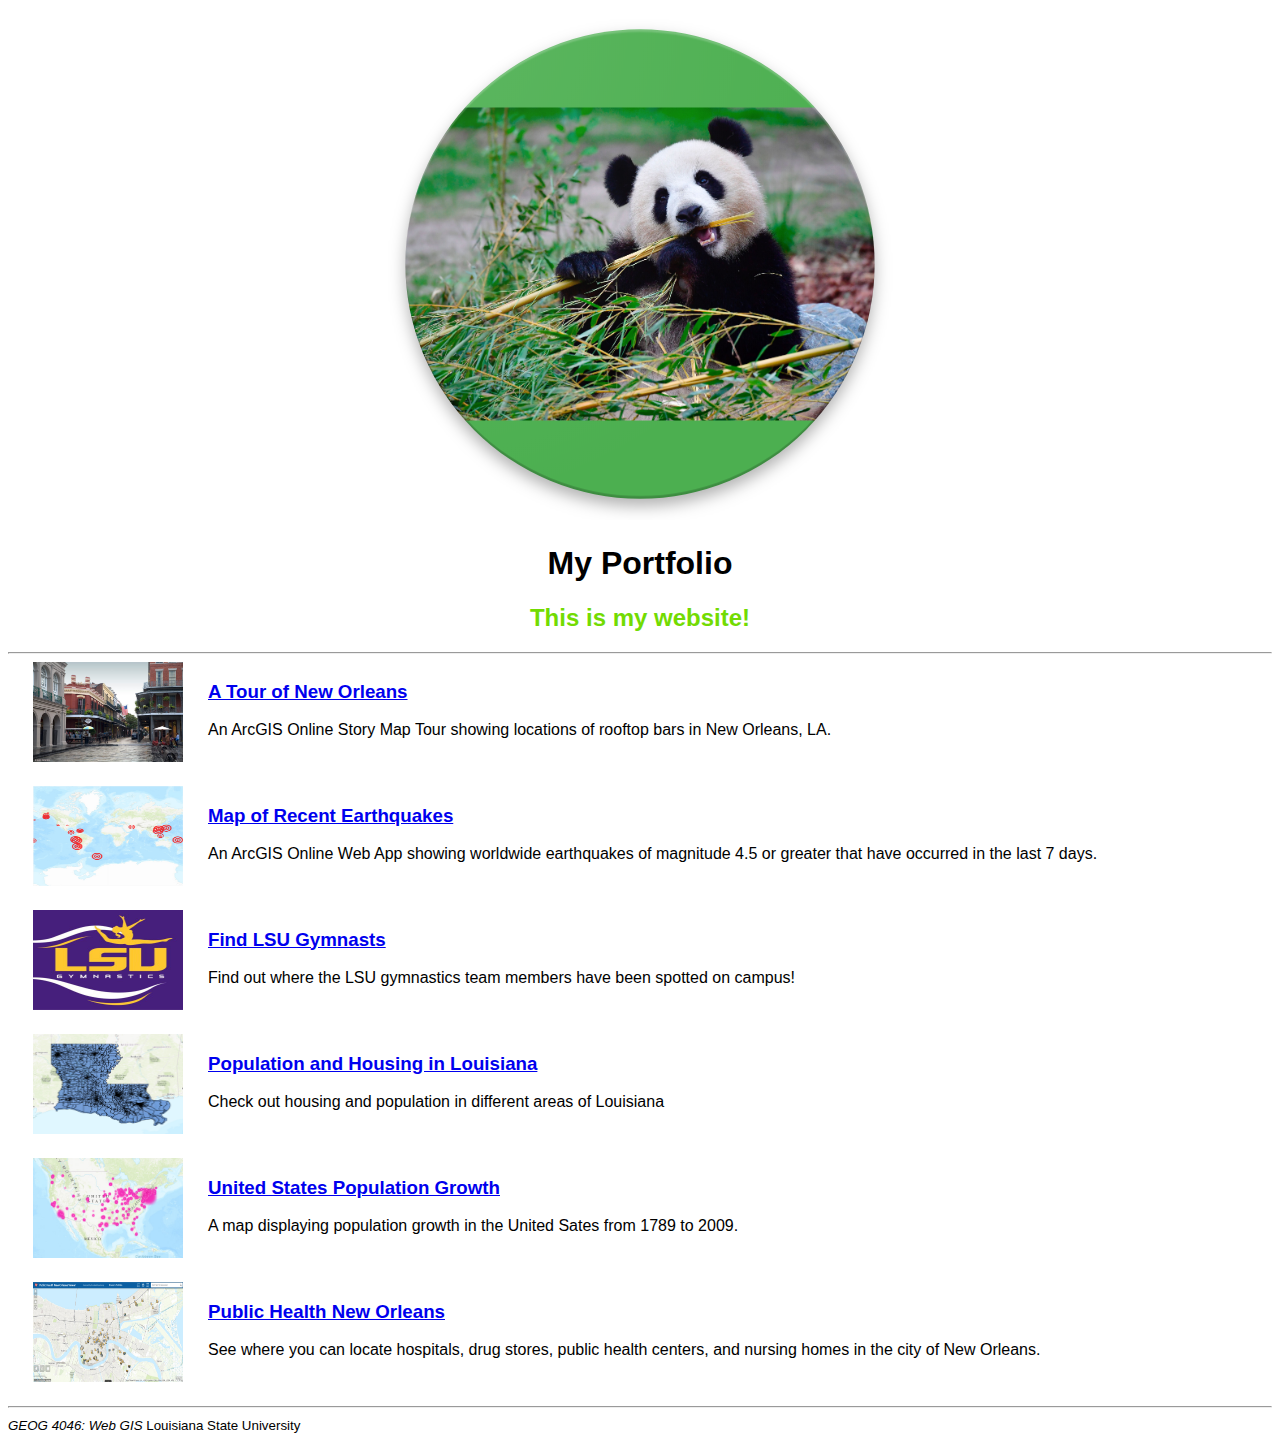
==== index.html @ 174e14a5 "update" ====
<!DOCTYPE html>
<html>
  <head>
    <meta charset="utf-8">
    <title>Brooke's Page</title>
    <link rel="stylesheet" href="style.css">
  </head>
  <body>
    <header id="masthead">
      <a href="./">
        <img src="web_hi_res_512.png" alt="logo">
      </a>
      <h1>My Portfolio</h1>
      <h2 class="subtitle">This is my website!</h2>
    </header>
    <hr>
    <main>
      <article>
        <div class="article-img">
          <a href="https://www.arcgis.com/apps/MapTour/index.html?appid=b3b3a7f9b65343829aab12b77d73cf9c">
            <img class="thumbnail" src="ss-project-1.png" alt="Project 1">
          </a>
        </div>
        <div class="article-meta">
          <h3>
            <a href="https://www.arcgis.com/apps/MapTour/index.html?appid=b3b3a7f9b65343829aab12b77d73cf9c">A Tour of New Orleans</a>
          </h3>
          <p>An ArcGIS Online Story Map Tour showing locations of rooftop bars in New Orleans, LA.</p>
        </div>
      </article>
      <article>
        <div class="article-img">
          <a href="https://www.arcgis.com/apps/View/index.html?appid=e2894432fe6f47758e812c9deedbe582">
            <img class="thumbnail" src="ss-project-2.png" alt="Project 2">
          </a>
        </div>
        <div class="article-meta">
          <h3>
            <a href="https://www.arcgis.com/apps/View/index.html?appid=e2894432fe6f47758e812c9deedbe582">Map of Recent Earthquakes</a>
          </h3>
          <p>An ArcGIS Online Web App showing worldwide earthquakes of magnitude 4.5 or greater that have occurred in the last 7 days.</p>
        </div>
      </article>
      <article>
        <div class="article-img">
          <a href="https://bweyenberg9.maps.arcgis.com/apps/GeoForm/index.html?appid=d19dd20bb03d435caabc997822a875c9">
            <img class="thumbnail" src="ss-project-3.png" alt="Project 3">
          </a>
        </div>
        <div class="article-meta">
          <h3>
            <a href="https://bweyenberg9.maps.arcgis.com/apps/GeoForm/index.html?appid=d19dd20bb03d435caabc997822a875c9">Find LSU Gymnasts</a>
          </h3>
          <p>Find out where the LSU gymnastics team members have been spotted on campus!</p>
        </div>
      </article>
      <article>
        <div class="article-img">
          <a href="https://bweyenberg9.maps.arcgis.com/apps/webappviewer/index.html?id=33ac7a74e85645fabf00185cb00d1ede">
            <img class="thumbnail" src="ss-project-4.png" alt="Project 4">
          </a>
        </div>
        <div class="article-meta">
          <h3>
            <a href="https://bweyenberg9.maps.arcgis.com/apps/webappviewer/index.html?id=33ac7a74e85645fabf00185cb00d1ede">Population and Housing in Louisiana</a>
          </h3>
          <p>Check out housing and population in different areas of Louisiana</p>
        </div>
      </article>
      <article>
        <div class="article-img">
          <a href="https://bweyenberg9.maps.arcgis.com/apps/webappviewer/index.html?id=6354651409244506ad0bf8ebfe02d002">
            <img class="thumbnail" src="ss-project-5.png" alt="Project 5">
          </a>
        </div>
        <div class="article-meta">
          <h3>
            <a href="https://bweyenberg9.maps.arcgis.com/apps/webappviewer/index.html?id=6354651409244506ad0bf8ebfe02d002">United States Population Growth</a>
          </h3>
          <p>A map displaying population growth in the United Sates from 1789 to 2009. </p>
        </div>
      </article>
      <article>
        <div class="article-img">
          <a href="https://brookeweyenberg.maps.arcgis.com/apps/webappviewer/index.html?id=68ee32a0122b4394a5f193284e3b1ef3">
            <img class="thumbnail" src="ss-project-6.png" alt="Project 6">
          </a>
        </div>
        <div class="article-meta">
          <h3>
            <a href="https://brookeweyenberg.maps.arcgis.com/apps/webappviewer/index.html?id=68ee32a0122b4394a5f193284e3b1ef3">Public Health New Orleans</a>
          </h3>
          <p>See where you can locate hospitals, drug stores, public health centers, and nursing homes in the city of New Orleans. </p>
        </div>
      </article>
    </main>
    <hr>
    <footer>
      <small><i>GEOG 4046: Web GIS</i> Louisiana State University</small>
    </footer>
    <script src="js/code-assignment-05.js"></script>
  </body>
</html>
---- style.css ----
body {font-family: Helvetica, sans-serif;}
header {text-align: center;}
.subtitle {color: #72DB02}
#masthead { text-align: center;}
.thumbnail {
  width: 150px;
  height: 100px;
}
article {
  display: grid;
  grid: "img meta" auto / 200px auto;
  margin-bottom: 20px;
}
.article-img {
  grid-area: img;
  justify-self: center;
}
.article-meta {
  grid-area: meta;
  align-self: start;
}
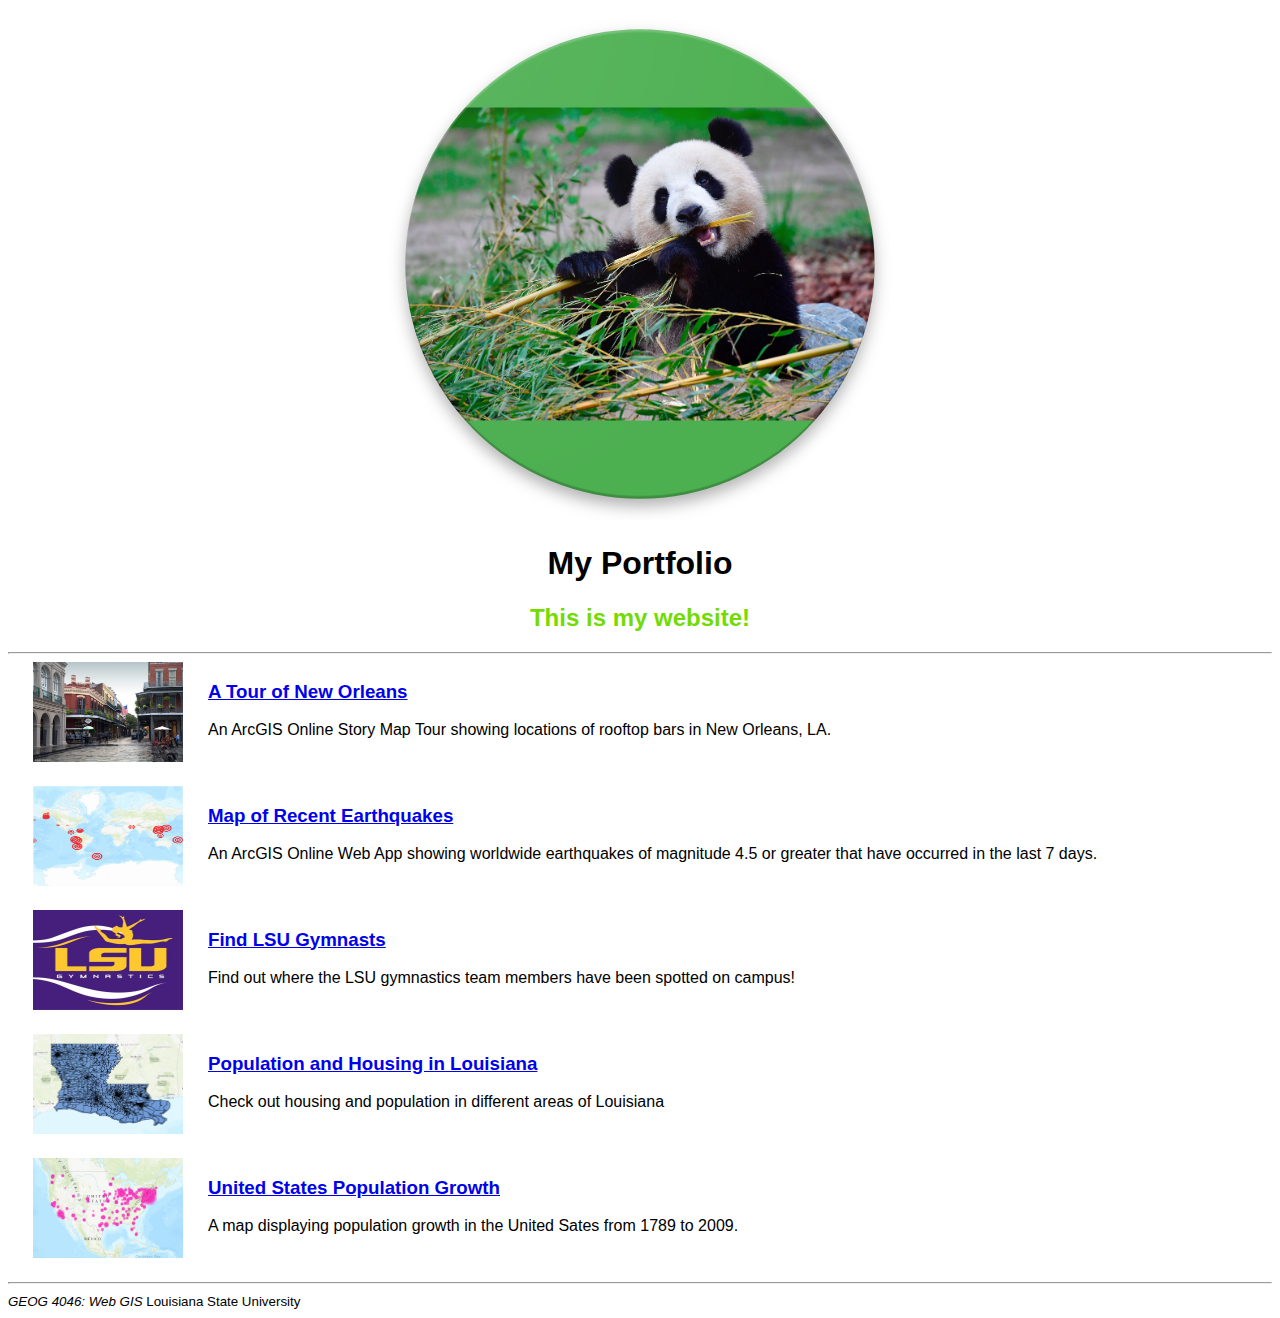
==== commit d17982fe: "update" ====
--- a/index.html
+++ b/index.html
@@ -43,61 +43,53 @@
       </article>
       <article>
         <div class="article-img">
-          <a href="https://bweyenberg9.maps.arcgis.com/apps/GeoForm/index.html?appid=d19dd20bb03d435caabc997822a875c9">
+          <a href="https://bweyenberg9.maps.arcgis.com/apps/GeoForm/index.html?appid=d19dd20bb03d435caabc997822a875c9
+">
             <img class="thumbnail" src="ss-project-3.png" alt="Project 3">
           </a>
         </div>
         <div class="article-meta">
           <h3>
-            <a href="https://bweyenberg9.maps.arcgis.com/apps/GeoForm/index.html?appid=d19dd20bb03d435caabc997822a875c9">Find LSU Gymnasts</a>
+            <a href="https://bweyenberg9.maps.arcgis.com/apps/GeoForm/index.html?appid=d19dd20bb03d435caabc997822a875c9
+">Find LSU Gymnasts</a>
           </h3>
           <p>Find out where the LSU gymnastics team members have been spotted on campus!</p>
         </div>
       </article>
       <article>
         <div class="article-img">
-          <a href="https://bweyenberg9.maps.arcgis.com/apps/webappviewer/index.html?id=33ac7a74e85645fabf00185cb00d1ede">
+          <a href="https://bweyenberg9.maps.arcgis.com/apps/webappviewer/index.html?id=33ac7a74e85645fabf00185cb00d1ede
+">
             <img class="thumbnail" src="ss-project-4.png" alt="Project 4">
           </a>
         </div>
         <div class="article-meta">
           <h3>
-            <a href="https://bweyenberg9.maps.arcgis.com/apps/webappviewer/index.html?id=33ac7a74e85645fabf00185cb00d1ede">Population and Housing in Louisiana</a>
+            <a href="https://bweyenberg9.maps.arcgis.com/apps/webappviewer/index.html?id=33ac7a74e85645fabf00185cb00d1ede
+">Population and Housing in Louisiana</a>
           </h3>
           <p>Check out housing and population in different areas of Louisiana</p>
         </div>
       </article>
       <article>
         <div class="article-img">
-          <a href="https://bweyenberg9.maps.arcgis.com/apps/webappviewer/index.html?id=6354651409244506ad0bf8ebfe02d002">
+          <a href="https://bweyenberg9.maps.arcgis.com/apps/webappviewer/index.html?id=6354651409244506ad0bf8ebfe02d002
+">
             <img class="thumbnail" src="ss-project-5.png" alt="Project 5">
           </a>
         </div>
         <div class="article-meta">
           <h3>
-            <a href="https://bweyenberg9.maps.arcgis.com/apps/webappviewer/index.html?id=6354651409244506ad0bf8ebfe02d002">United States Population Growth</a>
+            <a href="https://bweyenberg9.maps.arcgis.com/apps/webappviewer/index.html?id=6354651409244506ad0bf8ebfe02d002
+">United States Population Growth</a>
           </h3>
           <p>A map displaying population growth in the United Sates from 1789 to 2009. </p>
         </div>
-      </article>
-      <article>
-        <div class="article-img">
-          <a href="https://brookeweyenberg.maps.arcgis.com/apps/webappviewer/index.html?id=68ee32a0122b4394a5f193284e3b1ef3">
-            <img class="thumbnail" src="ss-project-6.png" alt="Project 6">
-          </a>
-        </div>
-        <div class="article-meta">
-          <h3>
-            <a href="https://brookeweyenberg.maps.arcgis.com/apps/webappviewer/index.html?id=68ee32a0122b4394a5f193284e3b1ef3">Public Health New Orleans</a>
-          </h3>
-          <p>See where you can locate hospitals, drug stores, public health centers, and nursing homes in the city of New Orleans. </p>
-        </div>
-      </article>
-    </main>
+      </article>    </main>
     <hr>
     <footer>
       <small><i>GEOG 4046: Web GIS</i> Louisiana State University</small>
     </footer>
-    <script src="js/code-assignment-05.js"></script>
+    <script src="js/code-assignment-6a.js"></script>
   </body>
 </html>
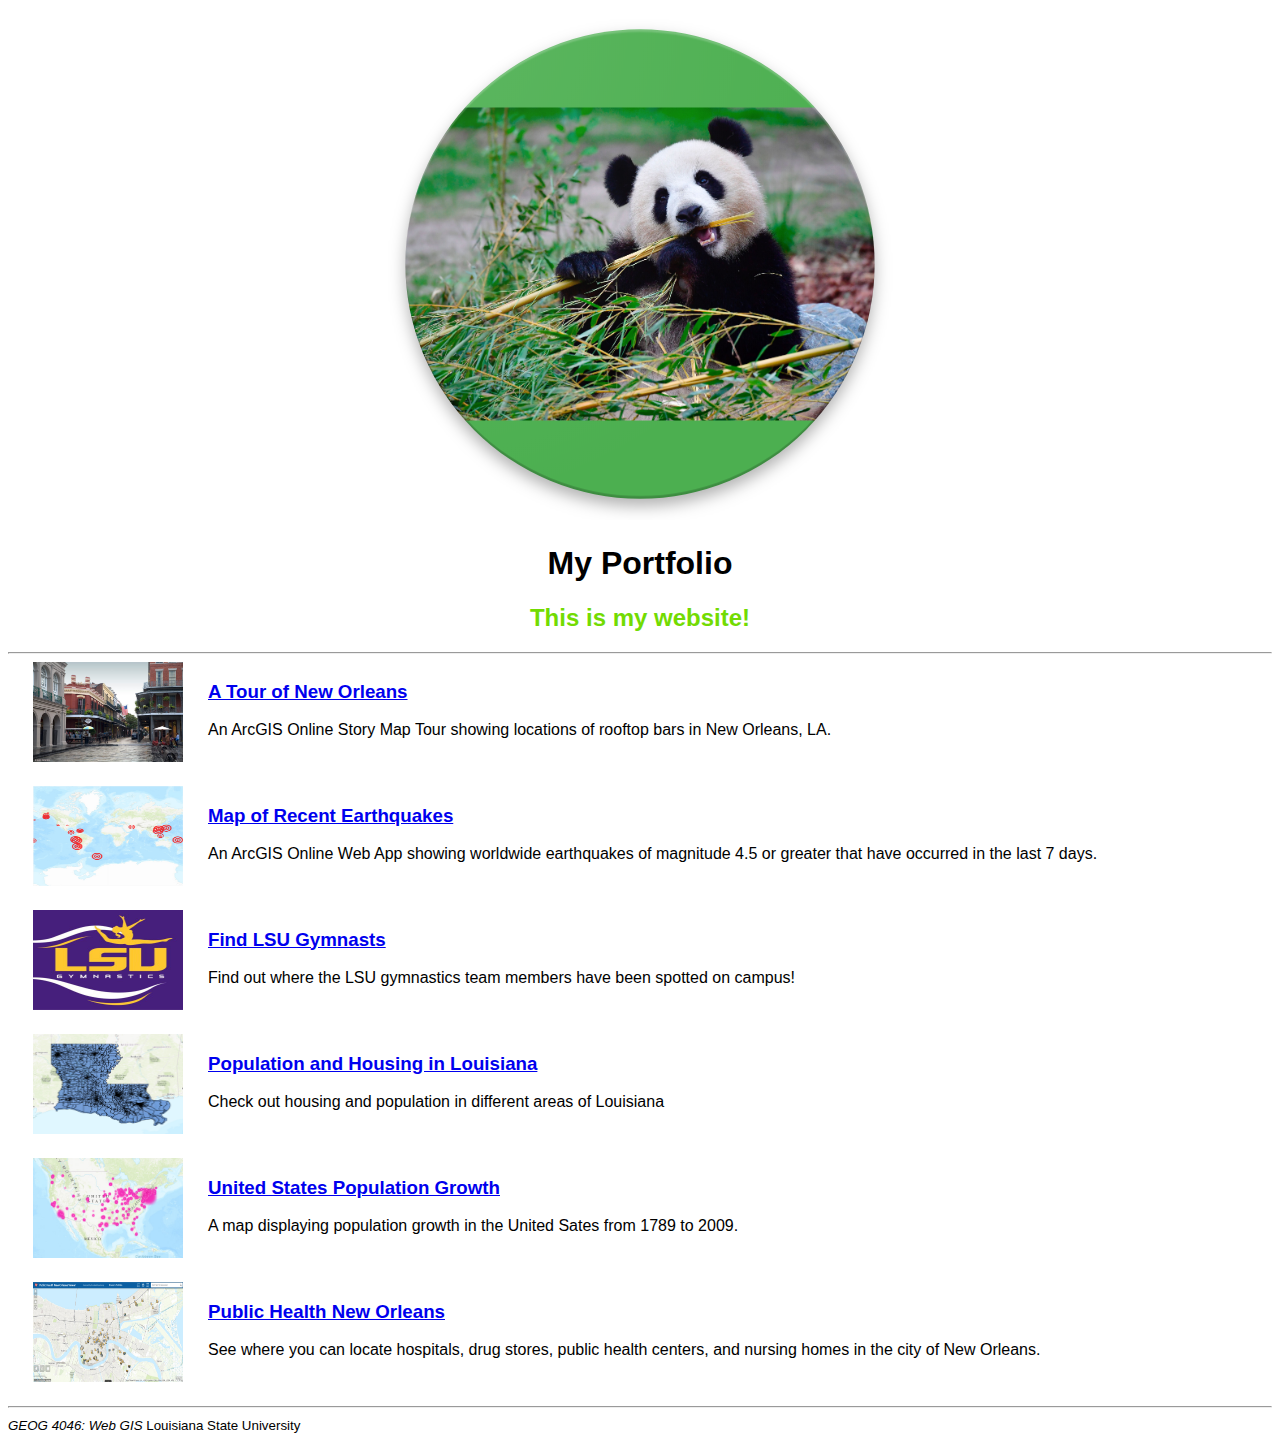
==== commit ddd790e0: "Merge branch 'master' of https://github.com/bweyen2/bweyen2.github.io" ====
--- a/index.html
+++ b/index.html
@@ -43,49 +43,57 @@
       </article>
       <article>
         <div class="article-img">
-          <a href="https://bweyenberg9.maps.arcgis.com/apps/GeoForm/index.html?appid=d19dd20bb03d435caabc997822a875c9
-">
+          <a href="https://bweyenberg9.maps.arcgis.com/apps/GeoForm/index.html?appid=d19dd20bb03d435caabc997822a875c9">
             <img class="thumbnail" src="ss-project-3.png" alt="Project 3">
           </a>
         </div>
         <div class="article-meta">
           <h3>
-            <a href="https://bweyenberg9.maps.arcgis.com/apps/GeoForm/index.html?appid=d19dd20bb03d435caabc997822a875c9
-">Find LSU Gymnasts</a>
+            <a href="https://bweyenberg9.maps.arcgis.com/apps/GeoForm/index.html?appid=d19dd20bb03d435caabc997822a875c9">Find LSU Gymnasts</a>
           </h3>
           <p>Find out where the LSU gymnastics team members have been spotted on campus!</p>
         </div>
       </article>
       <article>
         <div class="article-img">
-          <a href="https://bweyenberg9.maps.arcgis.com/apps/webappviewer/index.html?id=33ac7a74e85645fabf00185cb00d1ede
-">
+          <a href="https://bweyenberg9.maps.arcgis.com/apps/webappviewer/index.html?id=33ac7a74e85645fabf00185cb00d1ede">
             <img class="thumbnail" src="ss-project-4.png" alt="Project 4">
           </a>
         </div>
         <div class="article-meta">
           <h3>
-            <a href="https://bweyenberg9.maps.arcgis.com/apps/webappviewer/index.html?id=33ac7a74e85645fabf00185cb00d1ede
-">Population and Housing in Louisiana</a>
+            <a href="https://bweyenberg9.maps.arcgis.com/apps/webappviewer/index.html?id=33ac7a74e85645fabf00185cb00d1ede">Population and Housing in Louisiana</a>
           </h3>
           <p>Check out housing and population in different areas of Louisiana</p>
         </div>
       </article>
       <article>
         <div class="article-img">
-          <a href="https://bweyenberg9.maps.arcgis.com/apps/webappviewer/index.html?id=6354651409244506ad0bf8ebfe02d002
-">
+          <a href="https://bweyenberg9.maps.arcgis.com/apps/webappviewer/index.html?id=6354651409244506ad0bf8ebfe02d002">
             <img class="thumbnail" src="ss-project-5.png" alt="Project 5">
           </a>
         </div>
         <div class="article-meta">
           <h3>
-            <a href="https://bweyenberg9.maps.arcgis.com/apps/webappviewer/index.html?id=6354651409244506ad0bf8ebfe02d002
-">United States Population Growth</a>
+            <a href="https://bweyenberg9.maps.arcgis.com/apps/webappviewer/index.html?id=6354651409244506ad0bf8ebfe02d002">United States Population Growth</a>
           </h3>
           <p>A map displaying population growth in the United Sates from 1789 to 2009. </p>
         </div>
-      </article>    </main>
+      </article>
+      <article>
+        <div class="article-img">
+          <a href="https://brookeweyenberg.maps.arcgis.com/apps/webappviewer/index.html?id=68ee32a0122b4394a5f193284e3b1ef3">
+            <img class="thumbnail" src="ss-project-6.png" alt="Project 6">
+          </a>
+        </div>
+        <div class="article-meta">
+          <h3>
+            <a href="https://brookeweyenberg.maps.arcgis.com/apps/webappviewer/index.html?id=68ee32a0122b4394a5f193284e3b1ef3">Public Health New Orleans</a>
+          </h3>
+          <p>See where you can locate hospitals, drug stores, public health centers, and nursing homes in the city of New Orleans. </p>
+        </div>
+      </article>
+    </main>
     <hr>
     <footer>
       <small><i>GEOG 4046: Web GIS</i> Louisiana State University</small>
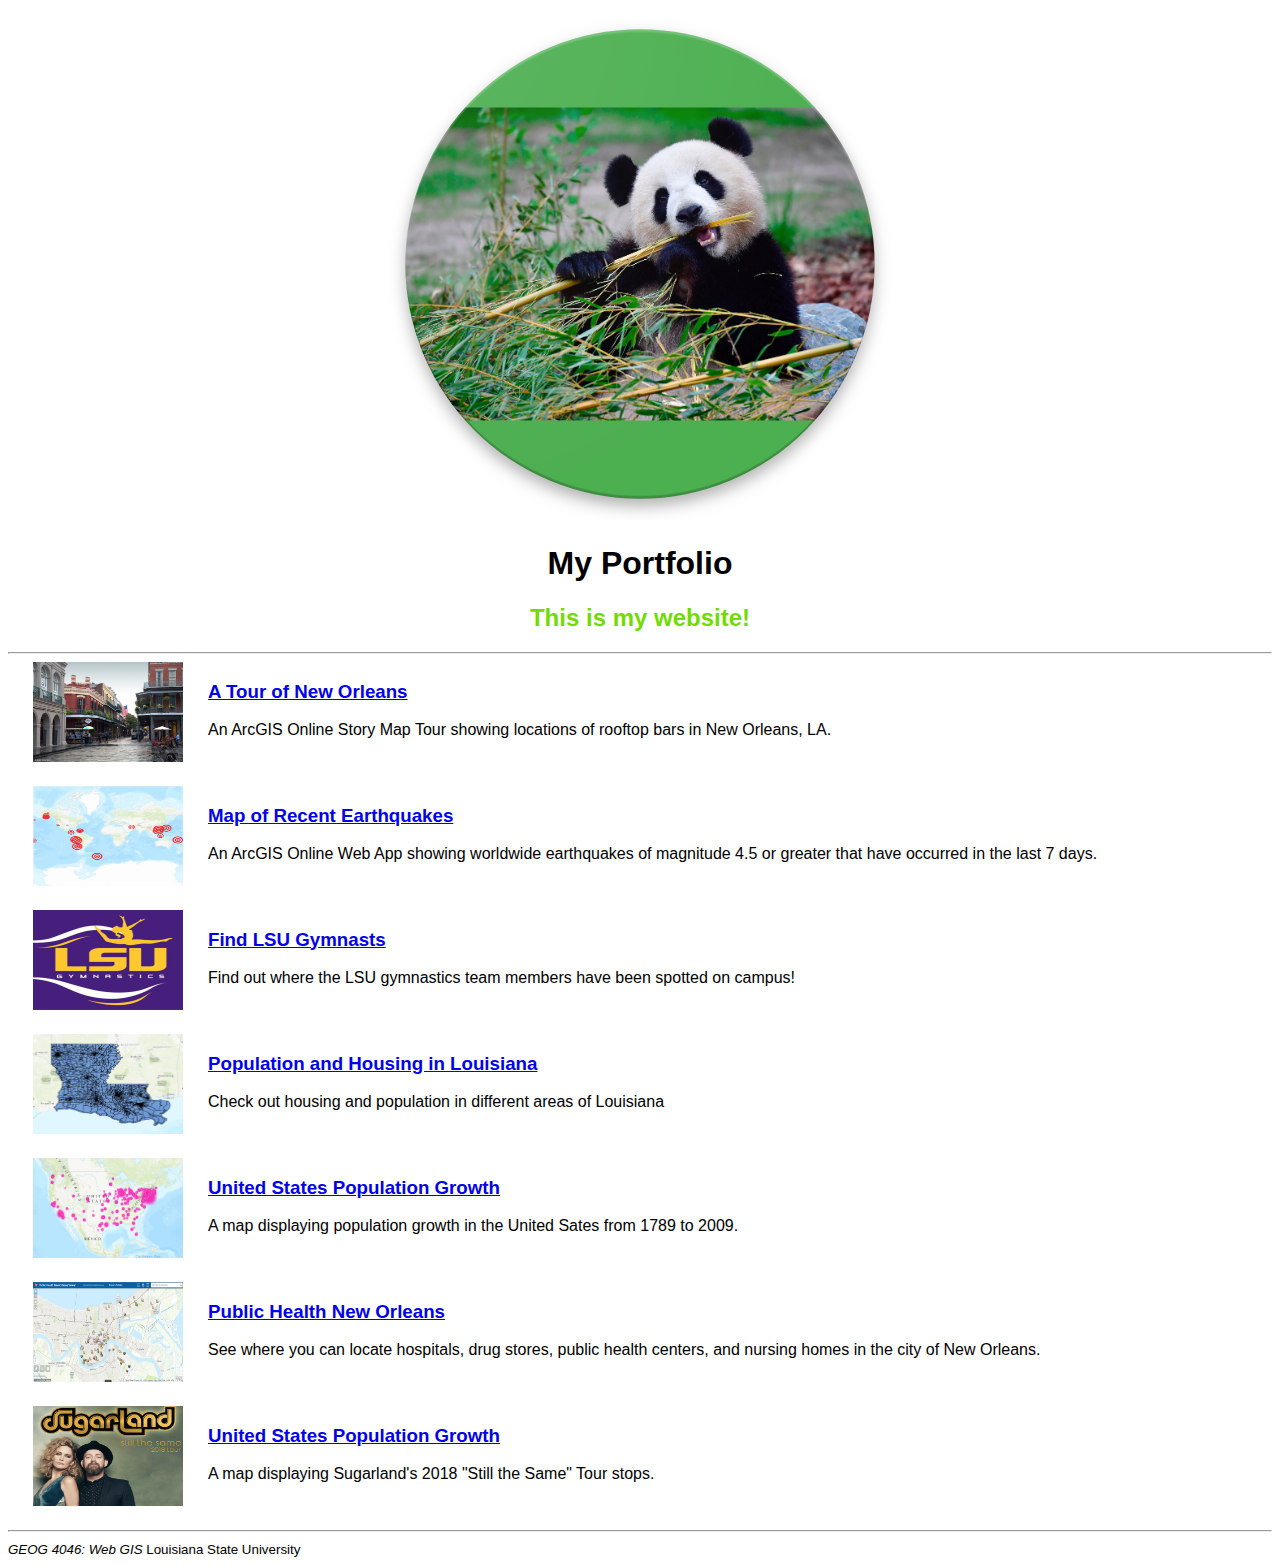
==== commit 6e399d0c: "ok" ====
--- a/index.html
+++ b/index.html
@@ -93,11 +93,25 @@
           <p>See where you can locate hospitals, drug stores, public health centers, and nursing homes in the city of New Orleans. </p>
         </div>
       </article>
+      <article>
+        <div class="article-img">
+          <a href="https://bweyen2.github.io/sugarland/">
+            <img class="thumbnail" src="Sugarlandlogo.jpg" alt="Final Project">
+          </a>
+        </div>
+        <div class="article-meta">
+          <h3>
+            <a href="https://bweyen2.github.io/sugarland/">United States Population Growth</a>
+          </h3>
+          <p>A map displaying Sugarland's 2018 "Still the Same" Tour stops. </p>
+        </div>
+      </article>
     </main>
     <hr>
     <footer>
       <small><i>GEOG 4046: Web GIS</i> Louisiana State University</small>
     </footer>
-    <script src="js/code-assignment-6a.js"></script>
+    <script src="js/functions.js"></script>
+    <script src="js/code-assignment-7a.js"></script>
   </body>
 </html>
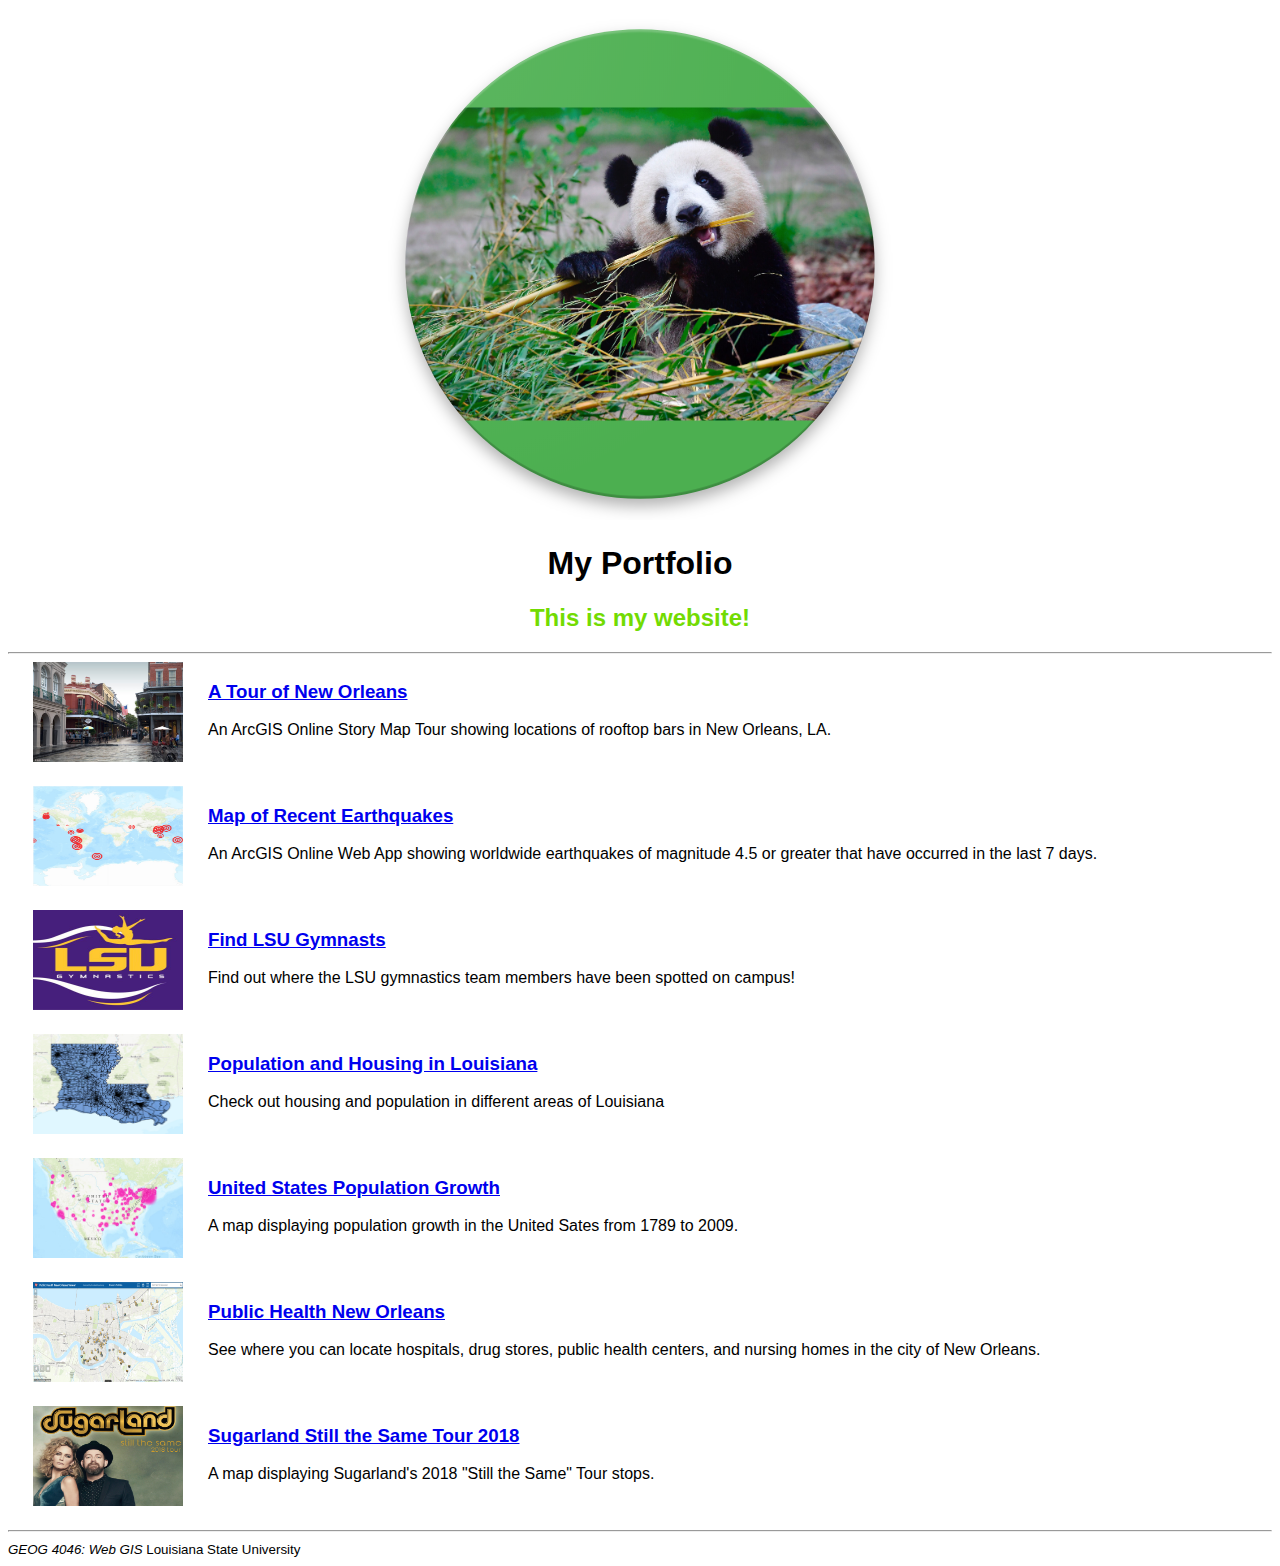
==== commit 9860f4b0: "k" ====
--- a/index.html
+++ b/index.html
@@ -101,7 +101,7 @@
         </div>
         <div class="article-meta">
           <h3>
-            <a href="https://bweyen2.github.io/sugarland/">United States Population Growth</a>
+            <a href="https://bweyen2.github.io/sugarland/">Sugarland Still the Same Tour 2018</a>
           </h3>
           <p>A map displaying Sugarland's 2018 "Still the Same" Tour stops. </p>
         </div>
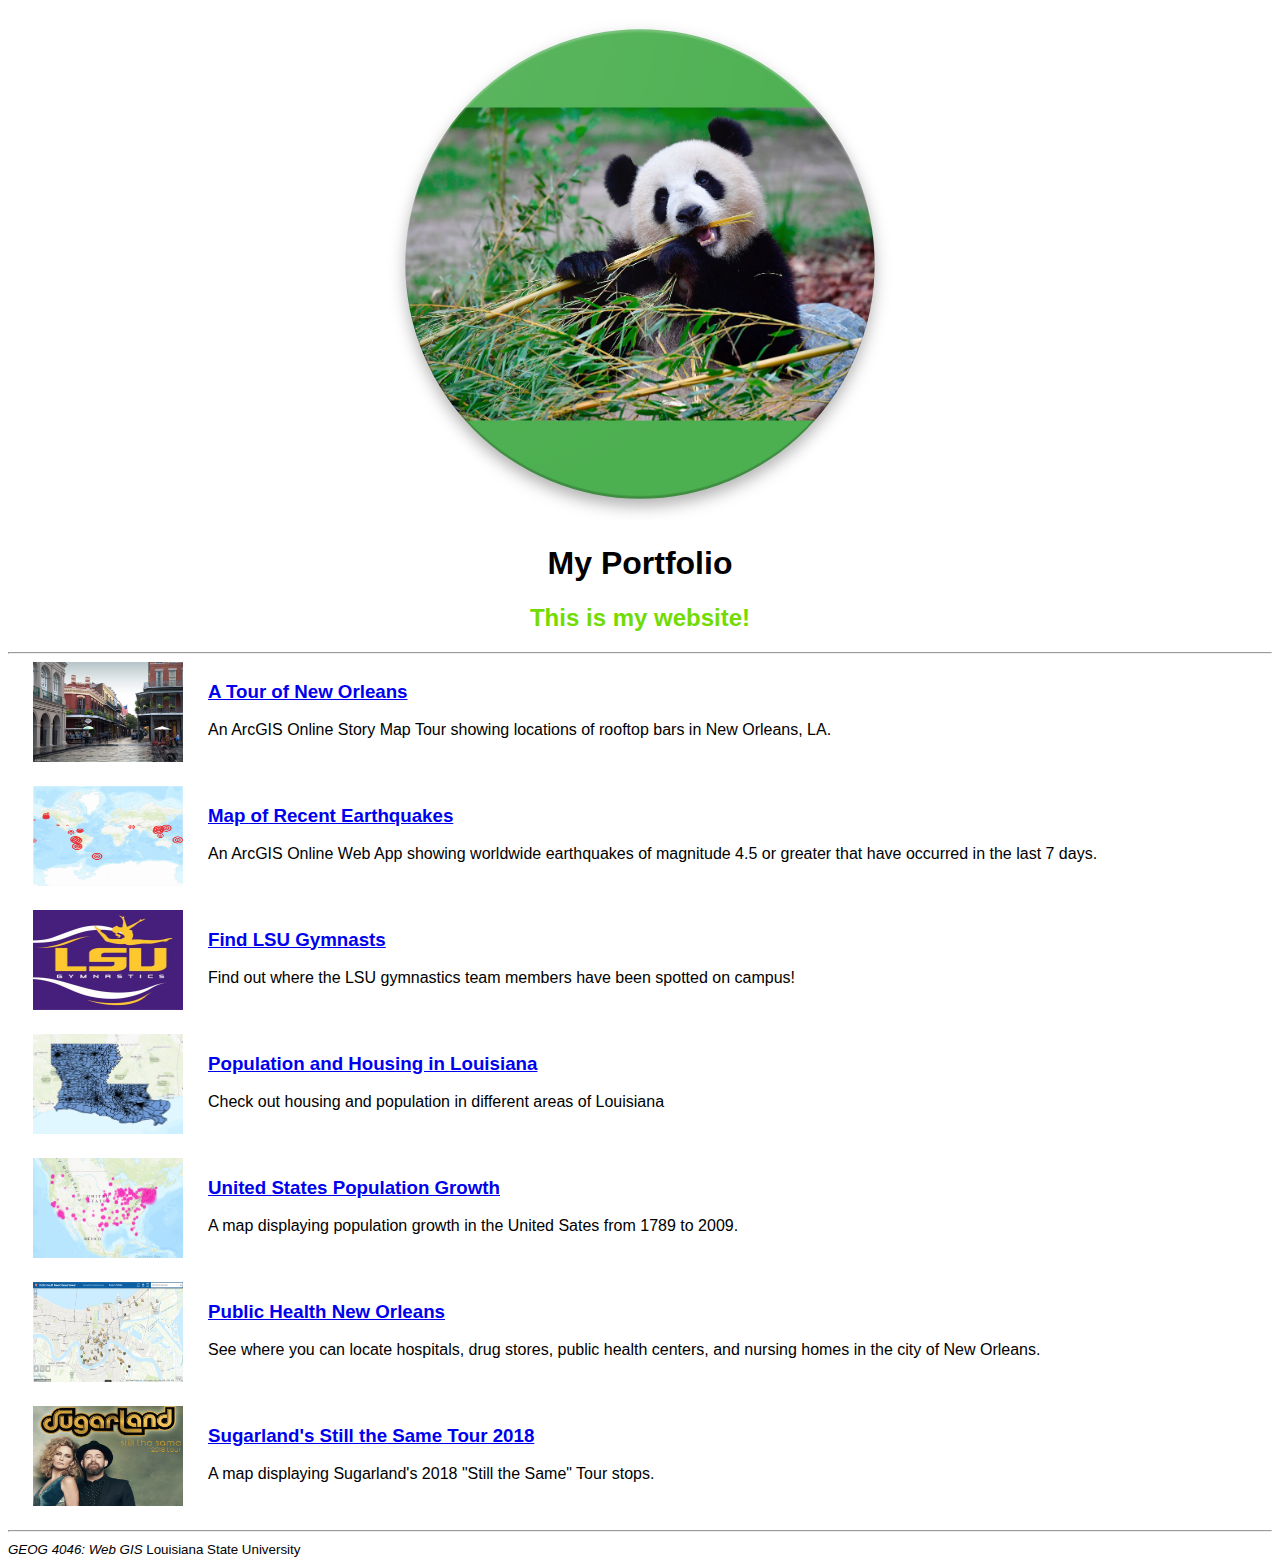
==== commit 057042b8: "ya" ====
--- a/index.html
+++ b/index.html
@@ -101,7 +101,7 @@
         </div>
         <div class="article-meta">
           <h3>
-            <a href="https://bweyen2.github.io/sugarland/">Sugarland Still the Same Tour 2018</a>
+            <a href="https://bweyen2.github.io/sugarland/">Sugarland's Still the Same Tour 2018</a>
           </h3>
           <p>A map displaying Sugarland's 2018 "Still the Same" Tour stops. </p>
         </div>
